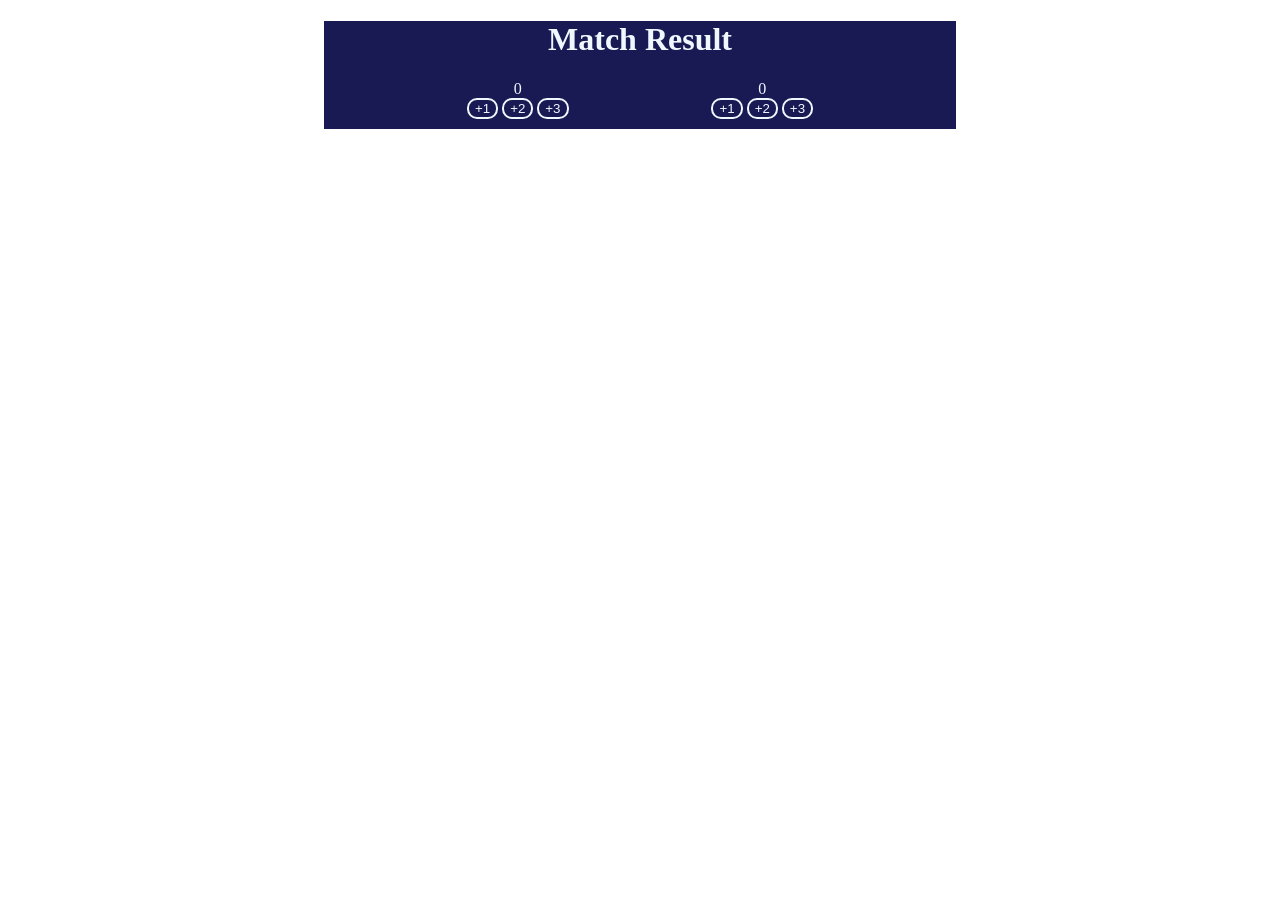
==== basketBallCounter/index.html @ f029707e "basketBallCounter" ====
<!DOCTYPE html>
<html lang="en">
<head>
    <meta charset="UTF-8">
    <meta name="viewport" content="width=device-width, initial-scale=1.0">
    <title>Basket Ball Counter</title>
    <link rel="stylesheet" href="styles.css">
</head>
<body>
    <div class="countainer">
    <h1>Match Result</h1>
    
    <div class="results">
    <div class="right">
    <div id="r-result">0</div>
    <button onclick="addOneRight()" class="add-one r">+1</button>
    <button onclick="addTwoRight()" class="add-two r">+2</button>
    <button onclick="addThreeRight()" class="add-three r">+3</button>
    </div>


    <div class="left">
    <div id="l-result">0</div>
    <button onclick="addOneLeft()" class="add-one l">+1</button>
    <button onclick="addTwoLeft()" class="add-two l">+2</button>
    <button onclick="addThreeLeft()" class="add-three l">+3</button>
    </div>
    </div>
    </div>

    <script src="script.js"></script>
</body>
</html>
---- basketBallCounter/styles.css ----
.countainer {
    margin: auto;
    background-color: rgb(25, 25, 83);
    border-radius: 0;
    -webkit-border-radius: 0;
    -moz-border-radius: 0;
    -ms-border-radius: 0;
    -o-border-radius: 0;
    width: 50%;
    color: aliceblue;
    text-align: center;
    padding-bottom: 10px;
} 

button {
    display: inline-block;
    background-color: rgb(25, 25, 83);
    color: aliceblue;
    border: 2px solid aliceblue;
    border-radius: 10px;
    -webkit-border-radius: 10px;
    -moz-border-radius: 10px;
    -ms-border-radius: 10px;
    -o-border-radius: 10px;
}

.results {
    display: flex;
    flex-direction: row;
    justify-content: space-evenly;
}
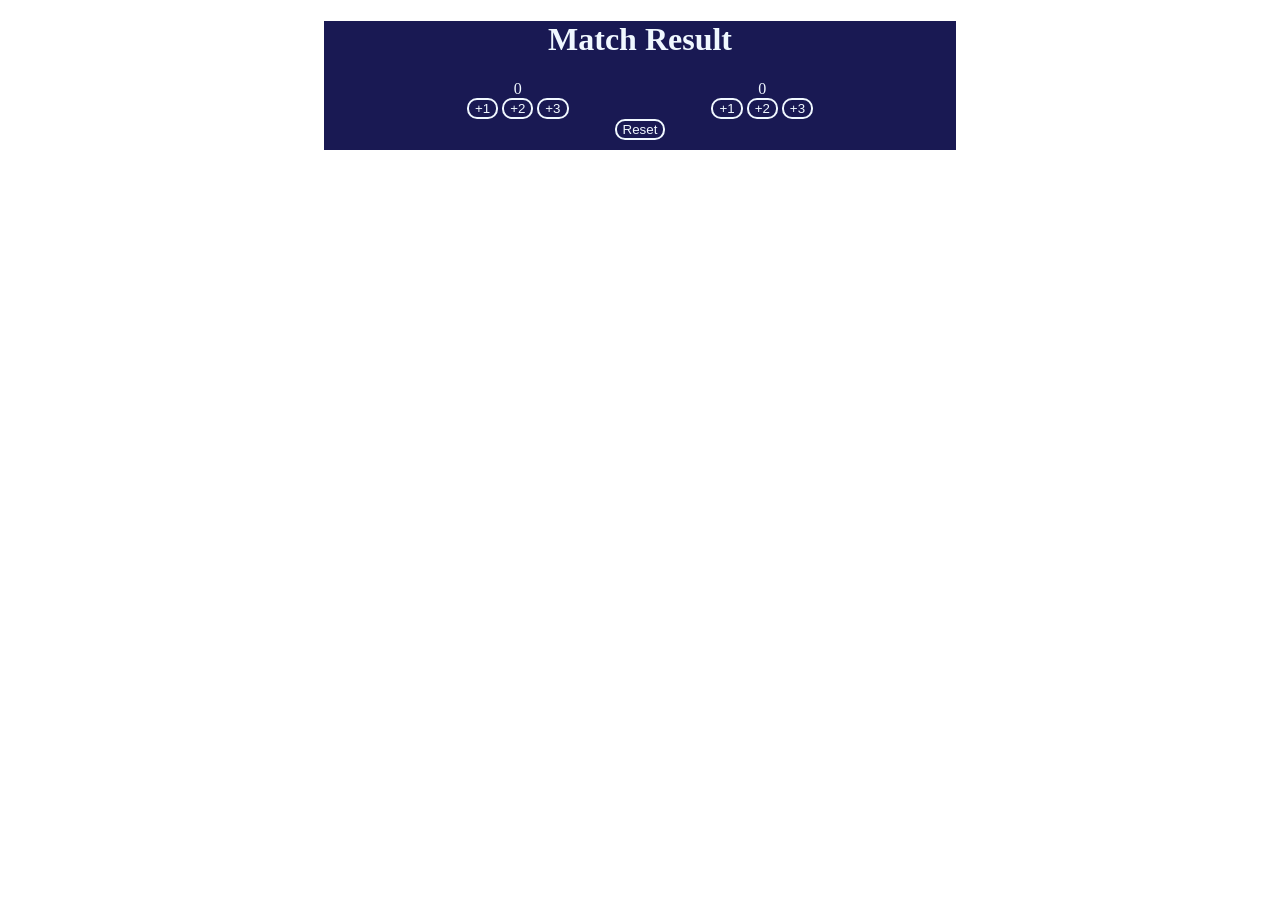
==== commit 806fbd21: "reset" ====
--- a/basketBallCounter/index.html
+++ b/basketBallCounter/index.html
@@ -26,6 +26,7 @@
     <button onclick="addThreeLeft()" class="add-three l">+3</button>
     </div>
     </div>
+    <button onclick="reset()">Reset</button>
     </div>
 
     <script src="script.js"></script>
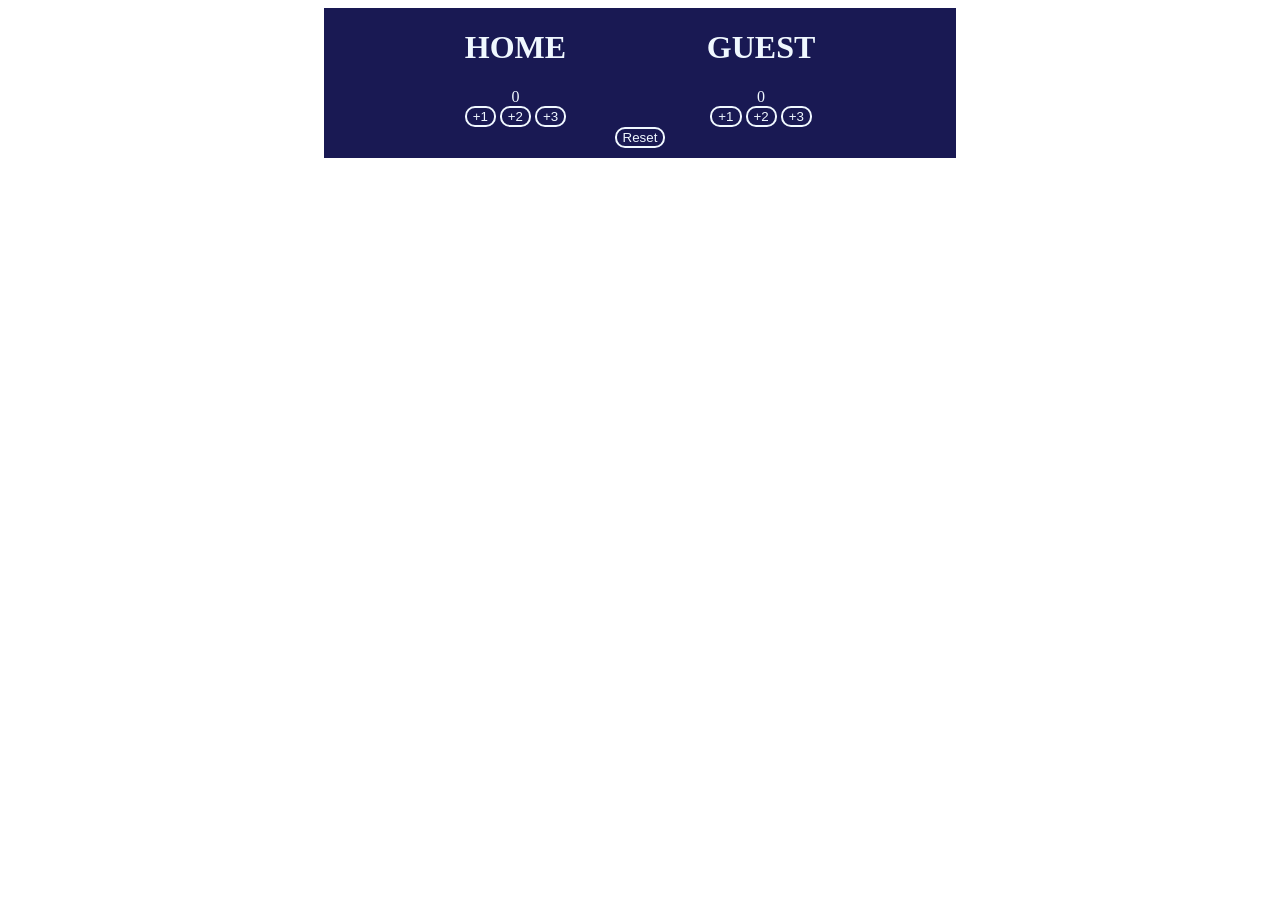
==== commit b4ec1325: "home-guest" ====
--- a/basketBallCounter/index.html
+++ b/basketBallCounter/index.html
@@ -8,10 +8,11 @@
 </head>
 <body>
     <div class="countainer">
-    <h1>Match Result</h1>
+    
     
     <div class="results">
     <div class="right">
+    <h1>HOME</h1>
     <div id="r-result">0</div>
     <button onclick="addOneRight()" class="add-one r">+1</button>
     <button onclick="addTwoRight()" class="add-two r">+2</button>
@@ -20,6 +21,7 @@
 
 
     <div class="left">
+    <h1>GUEST</h1>
     <div id="l-result">0</div>
     <button onclick="addOneLeft()" class="add-one l">+1</button>
     <button onclick="addTwoLeft()" class="add-two l">+2</button>
